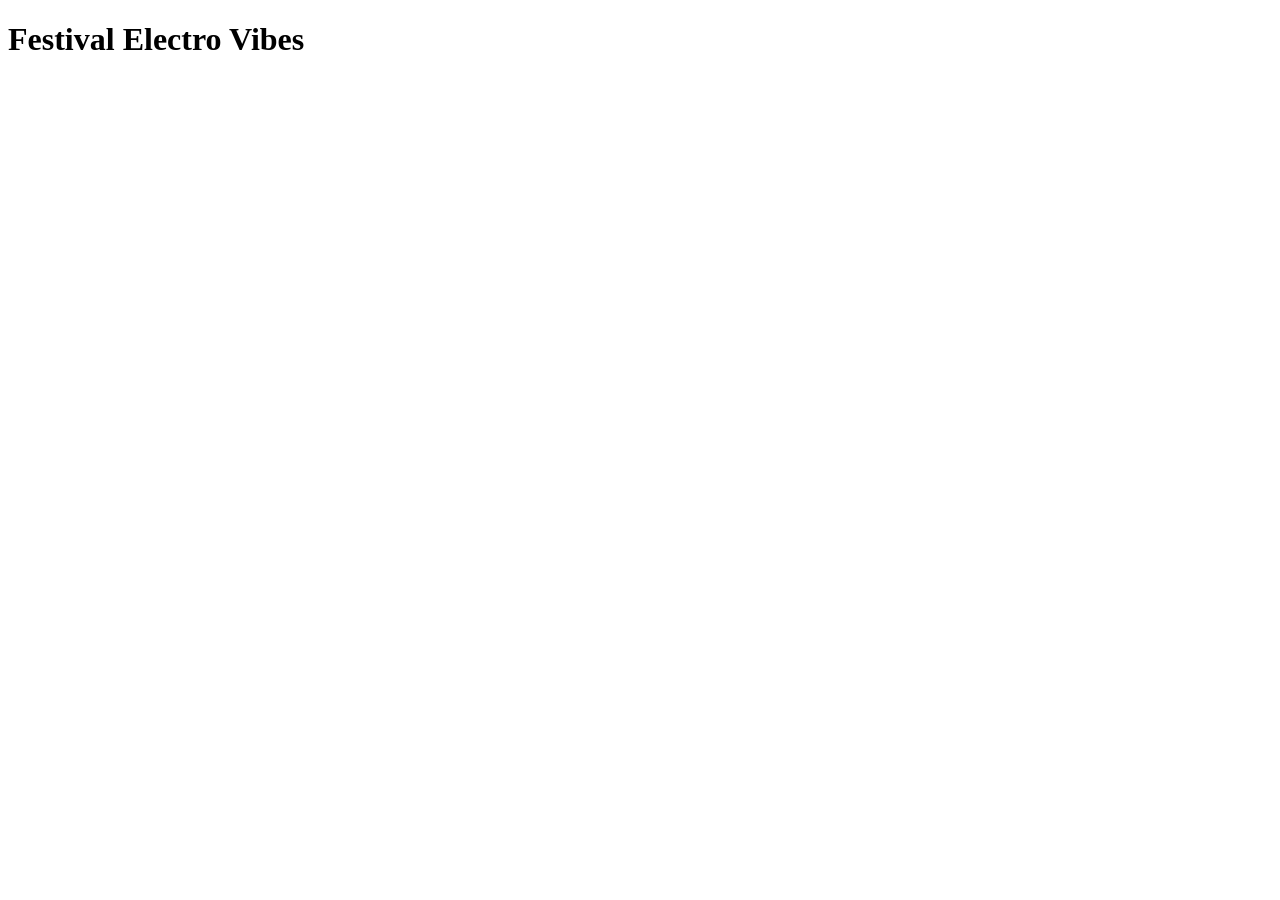
==== index.html @ 1d0317a0 "feat: ajout structure HTML du festival" ====
﻿<!DOCTYPE html>
<html lang="fr">
<head>
  <meta charset="UTF-8">
  <title>Electro Vibes</title>
  <link rel="stylesheet" href="style.css">
</head>
<body>
  <h1>Festival Electro Vibes</h1>
  <p id="countdown"></p>
  <script src="script.js"></script>
</body>
</html>
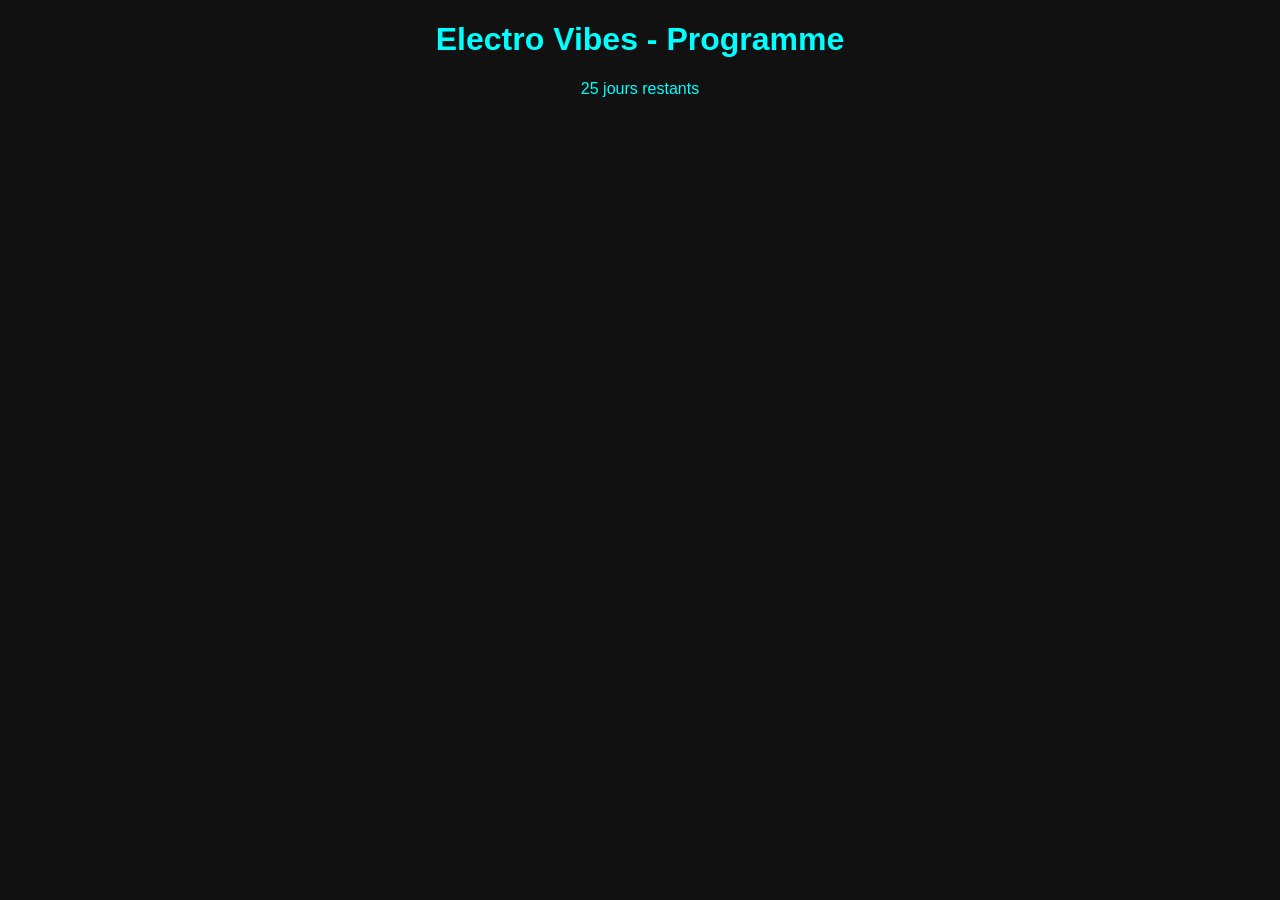
==== commit 665619cb: "feat: titre h1 version programme" ====
--- a/index.html
+++ b/index.html
@@ -6,7 +6,7 @@
   <link rel="stylesheet" href="style.css">
 </head>
 <body>
-  <h1>Festival Electro Vibes</h1>
+  <h1>Electro Vibes - Programme</h1>
   <p id="countdown"></p>
   <script src="script.js"></script>
 </body>
--- a/style.css
+++ b/style.css
@@ -0,0 +1 @@
+﻿body { font-family: Arial, sans-serif; background: #111; color: #0ff; text-align: center; }
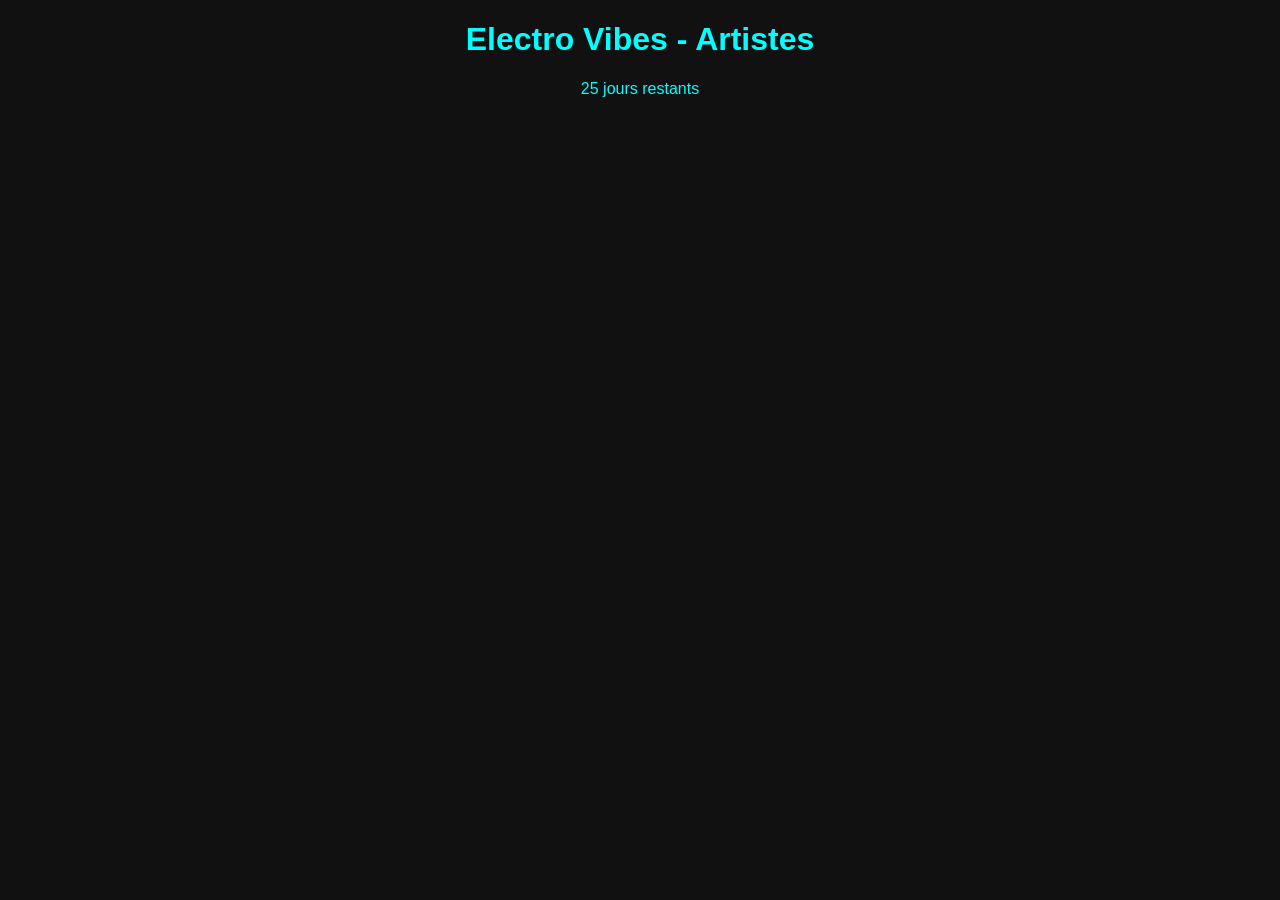
==== commit 8518da0b: "feat: titre h1 version artistes" ====
--- a/index.html
+++ b/index.html
@@ -6,7 +6,7 @@
   <link rel="stylesheet" href="style.css">
 </head>
 <body>
-  <h1>Electro Vibes - Programme</h1>
+  <h1>Electro Vibes - Artistes</h1>
   <p id="countdown"></p>
   <script src="script.js"></script>
 </body>
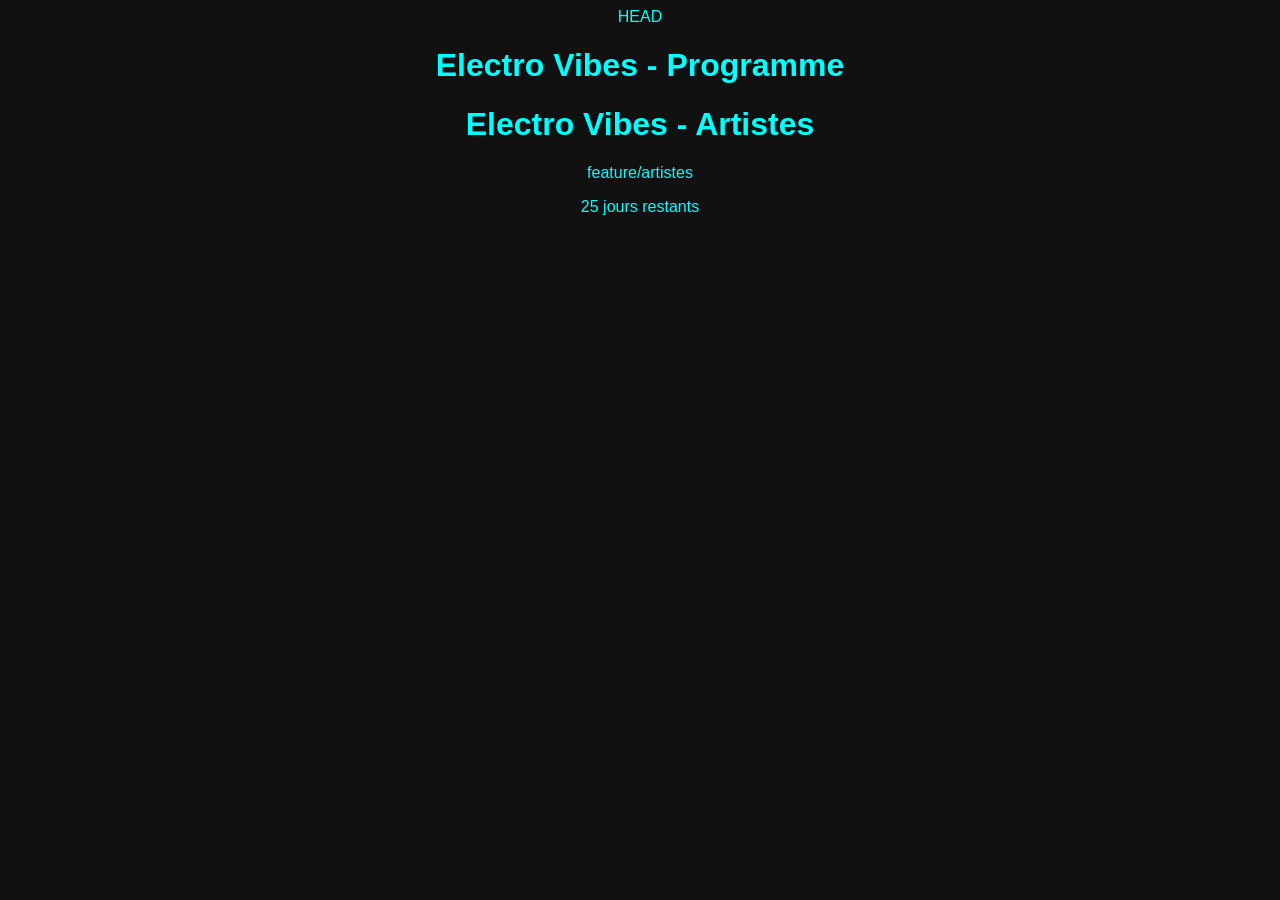
==== commit d27f2c5e: "merge: résolution conflit h1" ====
--- a/index.html
+++ b/index.html
@@ -6,7 +6,11 @@
   <link rel="stylesheet" href="style.css">
 </head>
 <body>
+ HEAD
+  <h1>Electro Vibes - Programme</h1>
+
   <h1>Electro Vibes - Artistes</h1>
+ feature/artistes
   <p id="countdown"></p>
   <script src="script.js"></script>
 </body>
